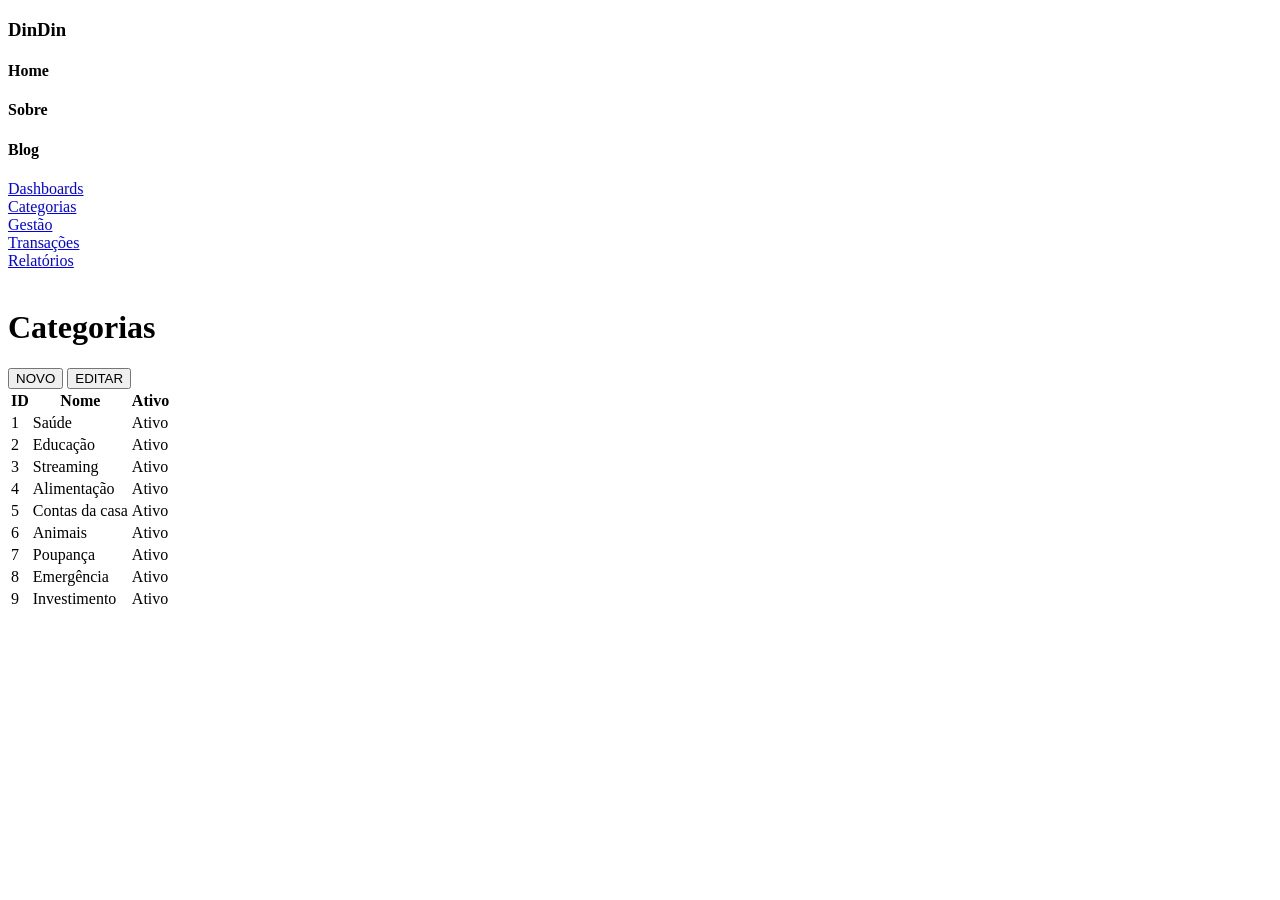
==== categorias.html @ fb8ae167 "Projeto inicial" ====
<!DOCTYPE html>
<html lang="pt-BR">
    <head>
        <meta charset="UTF-8">
        <title>DinDin - Controle Financeiro</title>
    </head>
    <header>
        <h3>DinDin</h3>
        <h4>Home</h4>
        <h4>Sobre</h4>
        <h4>Blog</h4>
    </header>
    <nav>
        <a href="C:\Users\maria\Downloads\dindin\dashboard.html" target="_blank">Dashboards</a><br>
        <a href="C:\Users\maria\Downloads\dindin\categorias.html" target="_blank">Categorias</a><br>
        <a href="C:\Users\maria\Downloads\dindin\gestao.html" target="_blank">Gestão</a><br>
        <a href="C:\Users\maria\Downloads\dindin\transacoes.html" target="_blank">Transações</a><br>
        <a href="C:\Users\maria\Downloads\dindin\relatorios.html" target="_blank">Relatórios</a><br>
    </nav>
    <body>
        <div>
            <br>
            <h1>Categorias</h1>
            <button>NOVO</button>
            <button>EDITAR</button>
        </div>
        <div>
            <table>
                <thead>
                    <tr>
                        <th>ID</th>
                        <th>Nome</th>
                        <th>Ativo</th>
                    </tr>
                </thead>
                <tbody>
                    <tr><td>1</td><td>Saúde</td><td>Ativo</td></tr>
                    <tr><td>2</td><td>Educação</td><td>Ativo</td></tr>
                    <tr><td>3</td><td>Streaming</td><td>Ativo</td></tr>
                    <tr><td>4</td><td>Alimentação</td><td>Ativo</td></tr>
                    <tr><td>5</td><td>Contas da casa</td><td>Ativo</td></tr>
                    <tr><td>6</td><td>Animais</td><td>Ativo</td></tr>
                    <tr><td>7</td><td>Poupança</td><td>Ativo</td></tr>
                    <tr><td>8</td><td>Emergência</td><td>Ativo</td></tr>
                    <tr><td>9</td><td>Investimento</td><td>Ativo</td></tr>
                </tbody>
            </table>
            
        </div>
    </body>
</html>
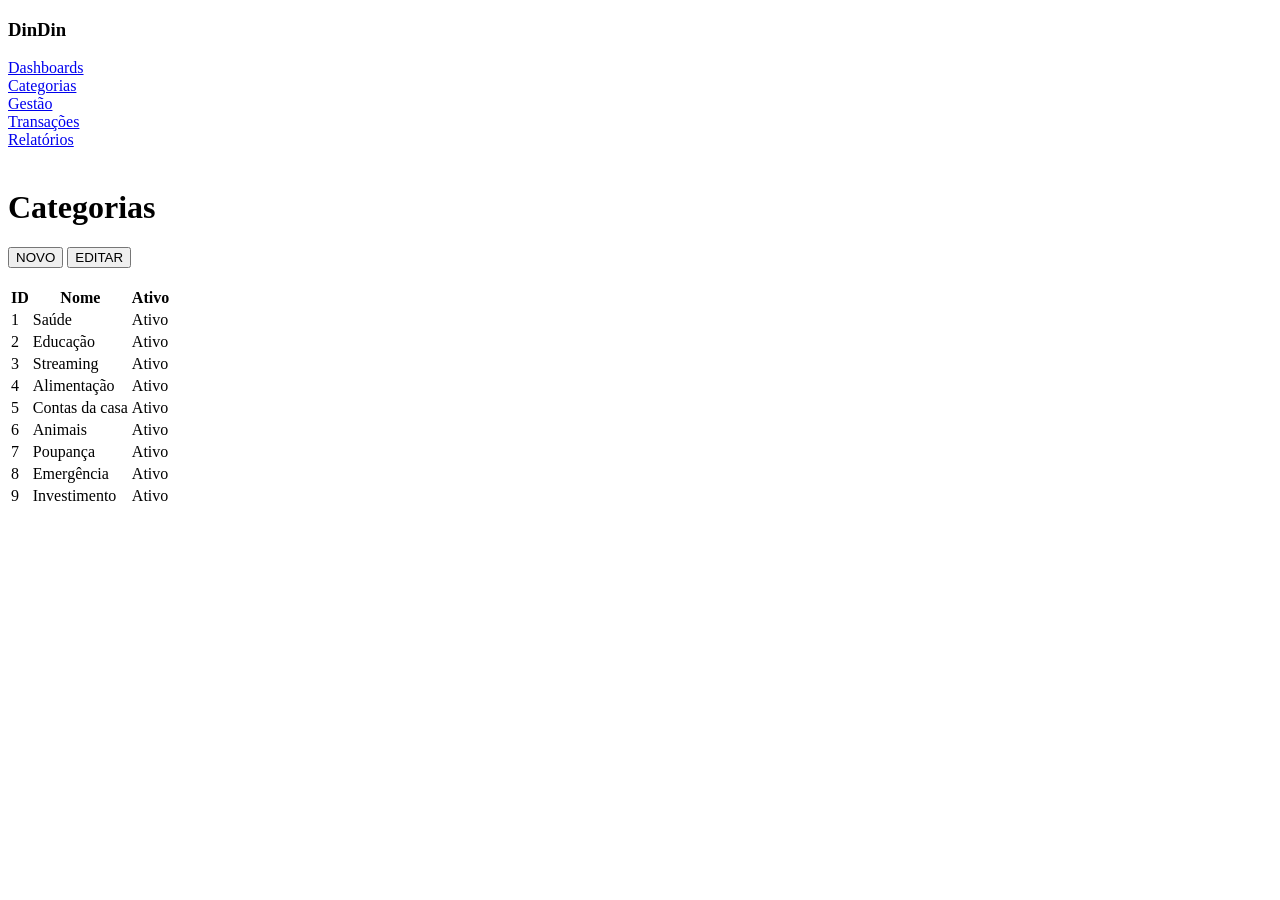
==== commit be500e7f: "Estrutura HTML final" ====
--- a/categorias.html
+++ b/categorias.html
@@ -1,51 +1,84 @@
-<!DOCTYPE html>
+<!doctype html>
 <html lang="pt-BR">
-    <head>
-        <meta charset="UTF-8">
-        <title>DinDin - Controle Financeiro</title>
-    </head>
-    <header>
-        <h3>DinDin</h3>
-        <h4>Home</h4>
-        <h4>Sobre</h4>
-        <h4>Blog</h4>
-    </header>
-    <nav>
-        <a href="C:\Users\maria\Downloads\dindin\dashboard.html" target="_blank">Dashboards</a><br>
-        <a href="C:\Users\maria\Downloads\dindin\categorias.html" target="_blank">Categorias</a><br>
-        <a href="C:\Users\maria\Downloads\dindin\gestao.html" target="_blank">Gestão</a><br>
-        <a href="C:\Users\maria\Downloads\dindin\transacoes.html" target="_blank">Transações</a><br>
-        <a href="C:\Users\maria\Downloads\dindin\relatorios.html" target="_blank">Relatórios</a><br>
-    </nav>
-    <body>
-        <div>
-            <br>
-            <h1>Categorias</h1>
-            <button>NOVO</button>
-            <button>EDITAR</button>
-        </div>
-        <div>
-            <table>
-                <thead>
-                    <tr>
-                        <th>ID</th>
-                        <th>Nome</th>
-                        <th>Ativo</th>
-                    </tr>
-                </thead>
-                <tbody>
-                    <tr><td>1</td><td>Saúde</td><td>Ativo</td></tr>
-                    <tr><td>2</td><td>Educação</td><td>Ativo</td></tr>
-                    <tr><td>3</td><td>Streaming</td><td>Ativo</td></tr>
-                    <tr><td>4</td><td>Alimentação</td><td>Ativo</td></tr>
-                    <tr><td>5</td><td>Contas da casa</td><td>Ativo</td></tr>
-                    <tr><td>6</td><td>Animais</td><td>Ativo</td></tr>
-                    <tr><td>7</td><td>Poupança</td><td>Ativo</td></tr>
-                    <tr><td>8</td><td>Emergência</td><td>Ativo</td></tr>
-                    <tr><td>9</td><td>Investimento</td><td>Ativo</td></tr>
-                </tbody>
-            </table>
-            
-        </div>
-    </body>
-</html>+  <head>
+    <meta charset="UTF-8" />
+    <title>DinDin - Controle Financeiro</title>
+  </head>
+  <header>
+    <h3>DinDin</h3>
+  </header>
+  <nav>
+    <a href="dashboard.html" target="_blank">Dashboards</a><br />
+    <a href="categorias.html" target="_blank">Categorias</a><br />
+    <a href="gestao.html" target="_blank">Gestão</a><br />
+    <a href="transacoes.html" target="_blank">Transações</a><br />
+    <a href="relatorios.html" target="_blank">Relatórios</a><br />
+  </nav>
+  <body>
+    <div>
+      <br />
+      <h1>Categorias</h1>
+      <button>NOVO</button>
+      <button>EDITAR</button>
+      <br /><br />
+    </div>
+    <div>
+      <table>
+        <thead>
+          <tr>
+            <th>ID</th>
+            <th>Nome</th>
+            <th>Ativo</th>
+          </tr>
+        </thead>
+        <tbody>
+          <tr>
+            <td>1</td>
+            <td>Saúde</td>
+            <td>Ativo</td>
+          </tr>
+          <tr>
+            <td>2</td>
+            <td>Educação</td>
+            <td>Ativo</td>
+          </tr>
+          <tr>
+            <td>3</td>
+            <td>Streaming</td>
+            <td>Ativo</td>
+          </tr>
+          <tr>
+            <td>4</td>
+            <td>Alimentação</td>
+            <td>Ativo</td>
+          </tr>
+          <tr>
+            <td>5</td>
+            <td>Contas da casa</td>
+            <td>Ativo</td>
+          </tr>
+          <tr>
+            <td>6</td>
+            <td>Animais</td>
+            <td>Ativo</td>
+          </tr>
+          <tr>
+            <td>7</td>
+            <td>Poupança</td>
+            <td>Ativo</td>
+          </tr>
+          <tr>
+            <td>8</td>
+            <td>Emergência</td>
+            <td>Ativo</td>
+          </tr>
+          <tr>
+            <td>9</td>
+            <td>Investimento</td>
+            <td>Ativo</td>
+          </tr>
+        </tbody>
+      </table>
+    </div>
+  </body>
+</html>
